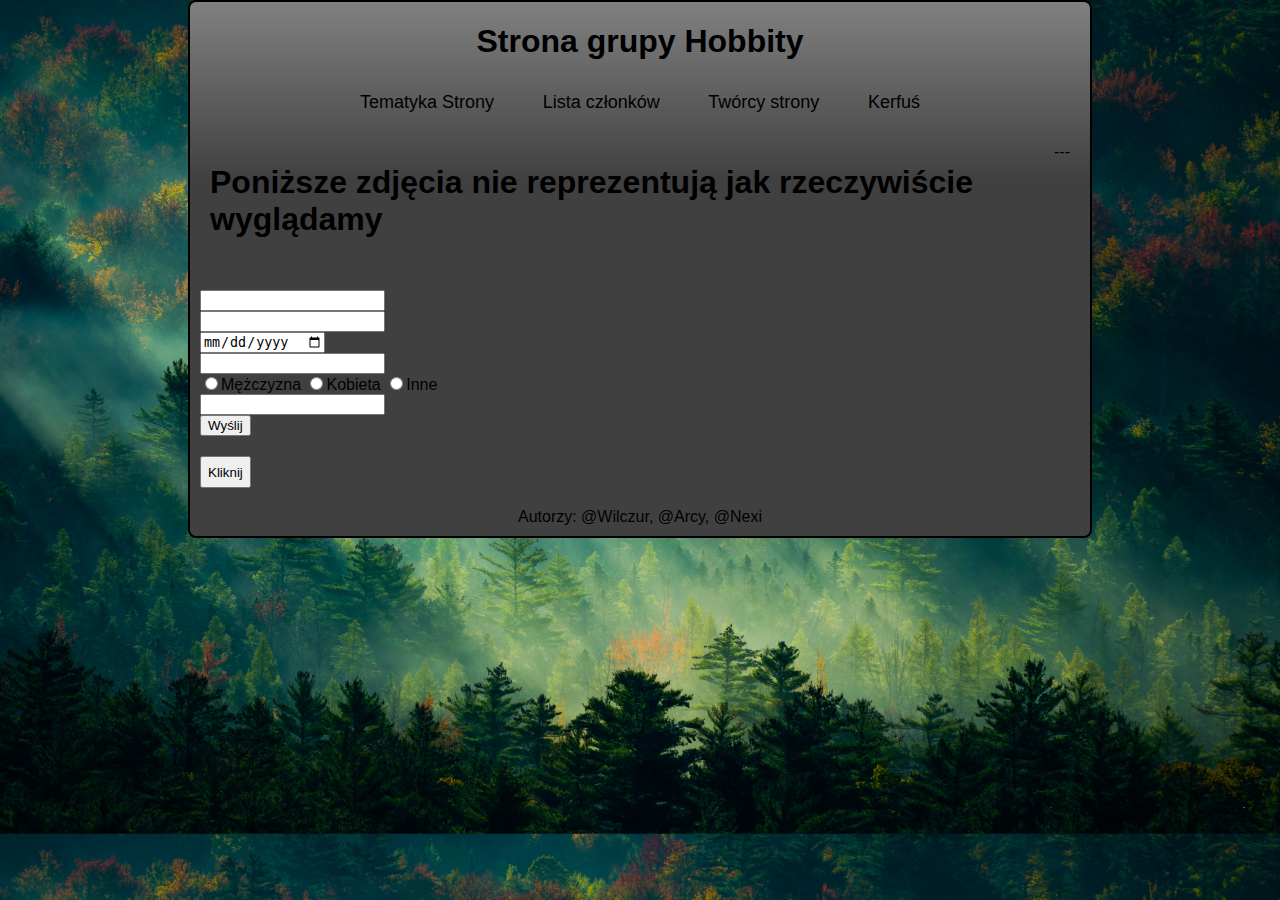
==== index.html @ 7867f060 "Kolorki UwU" ====
<!DOCTYPE html>
<html>
    <head>
        <title></title>
        <meta http-equiv="Content-Type" content="text/html;charset=UTF-8">
        <script type="text/javascript" src="script.js"></script>  
        <link rel="stylesheet" href="style.css">
    </head>
    <body>
        <main>
            <header>
                <h1>Strona grupy Hobbity</h1>
            </header>
            
            <nav>
                <ul>
                    <li>
                        <a href="mainTopic.html">Tematyka Strony</a>
                    </li>
                    <li>
                        <a href="pipulList.html">Lista członków</a>
                    </li>
                    <li>
                        <a href="authors.html">Twórcy strony</a>
                    </li>
                    <li>
                        <a href="https://www.google.com/search?q=kerfu%C5%9B&client=firefox-b-d&sxsrf=ALiCzsYbAcUckBMXuSMWrH8FtUc45TbeuQ:1667826998928&source=lnms&tbm=isch&sa=X&ved=2ahUKEwjsnMXek5z7AhUH_SoKHTn5DrEQ_AUoAXoECAMQAw&biw=1858&bih=995&dpr=1">Kerfuś</a>
                    </li>
                </ul>
            </nav>
    
            <article>
                <h1>Poniższe zdjęcia nie reprezentują jak rzeczywiście wyglądamy</h1>
                <img src="" alt=""> - 
                <img src="" alt=""> - 
                <img src="" alt=""> - 
            </article>
    
            <section>
                <form action="">
                    <input type="text" id="name" /><br>
                    <input type="text" id="lastname" /><br>
                    <input type="date" id="birthDate" /><br>
                    <input type="text" id="email" /><br>
                    <input type="radio" name="gender" id="m" value="m">Mężczyzna
                    <input type="radio" name="gender" id="k" value="k">Kobieta
                    <input type="radio" name="gender" id="i" value="i">Inne<br>       
                    <input type="text" id="favColor" /><br>
    
                    <input type="submit" value="Wyślij" /><br>
                </form>
            </section>
            
            <section>
                <button onclick="counter()">Kliknij</button>
                <p id="counter"></p>
            </section>

            <footer>
                Autorzy: @Wilczur, @Arcy, @Nexi
            </footer>
        </main>
    </body>
</html>
---- style.css ----
body, main, header, nav, article, section, footer, ul, li{
    display: flex;
    flex: 0 1 auto;
    margin: 0;
    padding: 0;
}
body{
   flex-direction: row;
   justify-content: center;
   background-image: url(img/bg_forest.jpg);
   background-size:cover;
   font-family: Arial, Helvetica, sans-serif;
}
main{
    flex: 0.5 1 auto;
    min-width: 500px;
    max-width: 900px;
    flex-direction: column;
    background-image: linear-gradient(gray, #404040, #404040, #404040);
    border: 2px solid black;
    border-radius: 8px;
}
header{
    justify-content: center;
    
}
ul{
    flex: 1 1 auto;
    flex-direction: row;
    list-style-type: none;
    justify-content: center;
    flex-wrap: wrap;
}
li{
    flex: 0.1 1 auto;
    justify-content: center;
    transition: 0.2s;
}
li:hover{
    background-color: gray;
}
li a{
    transition: 0.2s;
    font-size: 18px;
    margin-top: 10px;
    margin-bottom: 10px;
}
li a:hover{
    color: lightgray;
    font-size: 19px;
    margin-top: 9px;
    margin-bottom:9px;
}
a:link{
    text-decoration: none;
    color:black;
}
a:visited{
    color:black;
}
article{
    margin:20px;
}
section{
    margin:10px;
}
footer{
    margin:10px;
    justify-content: center;
}
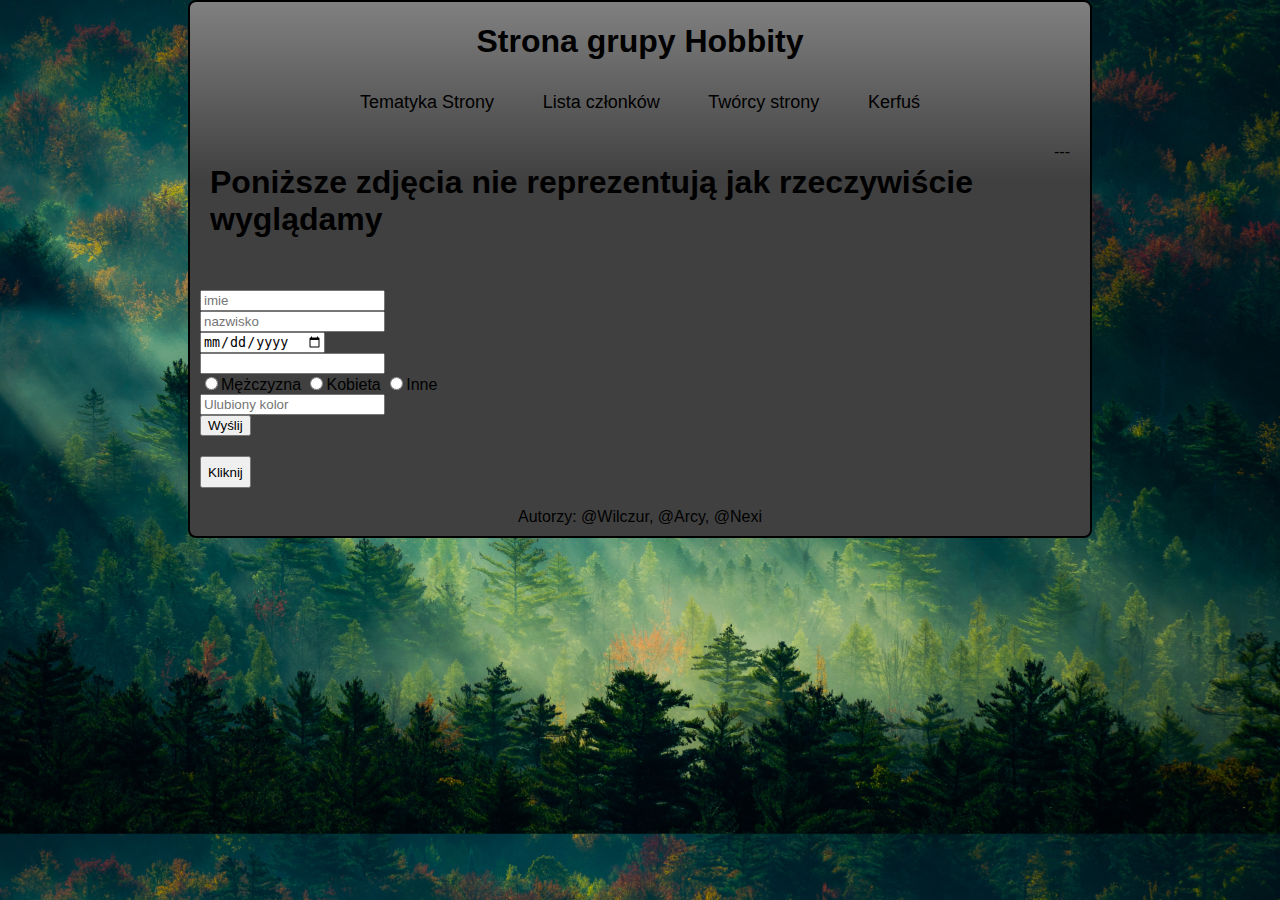
==== commit fac03286: "Merge branch 'Adam-UwU' of https://github.com/jakublela/Hobbity into Adam-UwU" ====
--- a/index.html
+++ b/index.html
@@ -38,14 +38,14 @@
     
             <section>
                 <form action="">
-                    <input type="text" id="name" /><br>
-                    <input type="text" id="lastname" /><br>
+                    <input type="text" id="name" placeholder="imie" /><br>
+                    <input type="text" id="lastname" placeholder="nazwisko" /><br>
                     <input type="date" id="birthDate" /><br>
                     <input type="text" id="email" /><br>
                     <input type="radio" name="gender" id="m" value="m">Mężczyzna
                     <input type="radio" name="gender" id="k" value="k">Kobieta
                     <input type="radio" name="gender" id="i" value="i">Inne<br>       
-                    <input type="text" id="favColor" /><br>
+                    <input type="text" id="favColor" placeholder="Ulubiony kolor" /><br>
     
                     <input type="submit" value="Wyślij" /><br>
                 </form>
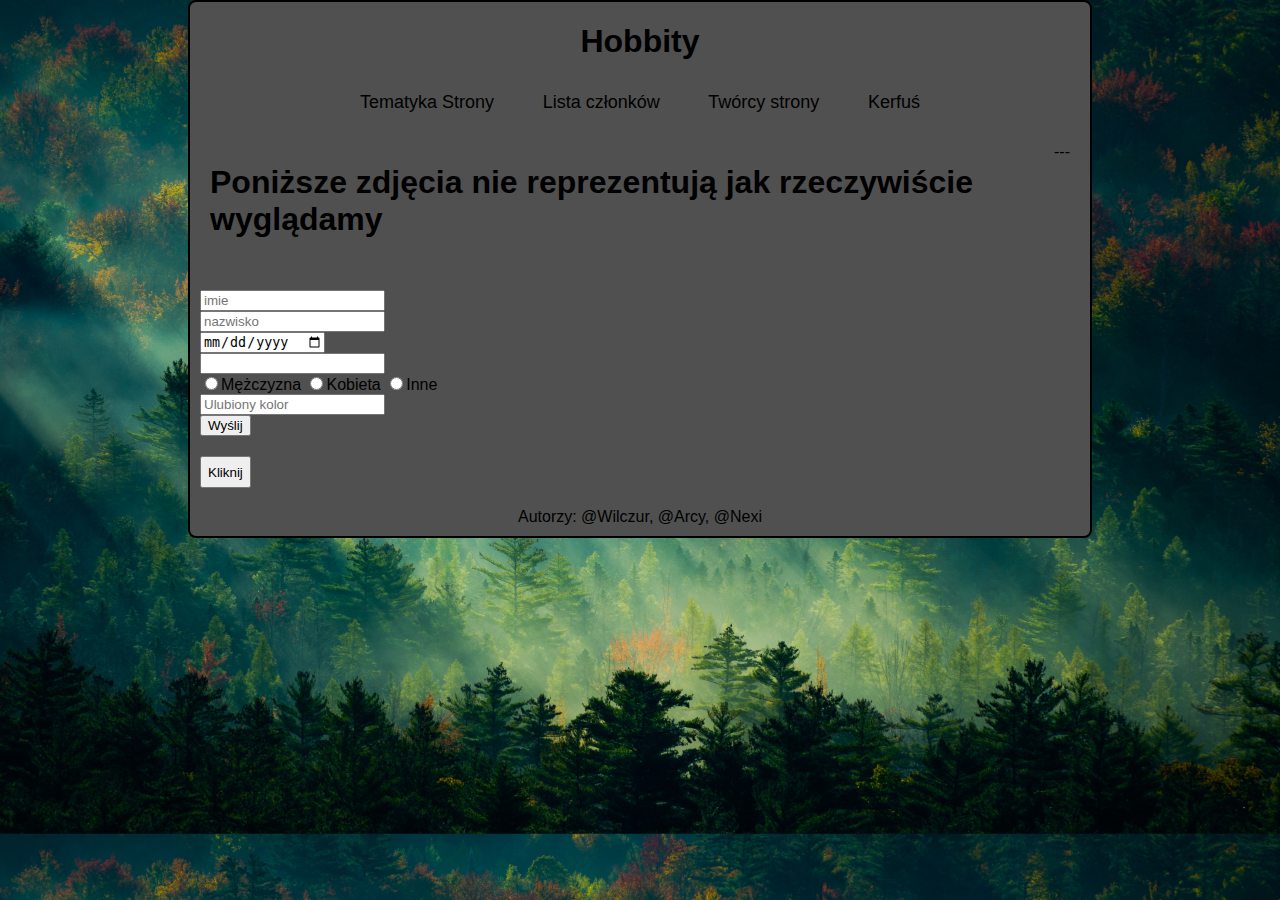
==== commit ac6f9768: "no gradient?" ====
--- a/index.html
+++ b/index.html
@@ -9,7 +9,7 @@
     <body>
         <main>
             <header>
-                <h1>Strona grupy Hobbity</h1>
+                <h1>Hobbity</h1>
             </header>
             
             <nav>
--- a/style.css
+++ b/style.css
@@ -16,7 +16,7 @@
     min-width: 500px;
     max-width: 900px;
     flex-direction: column;
-    background-image: linear-gradient(gray, #404040, #404040, #404040);
+    background-color: #505050;
     border: 2px solid black;
     border-radius: 8px;
 }
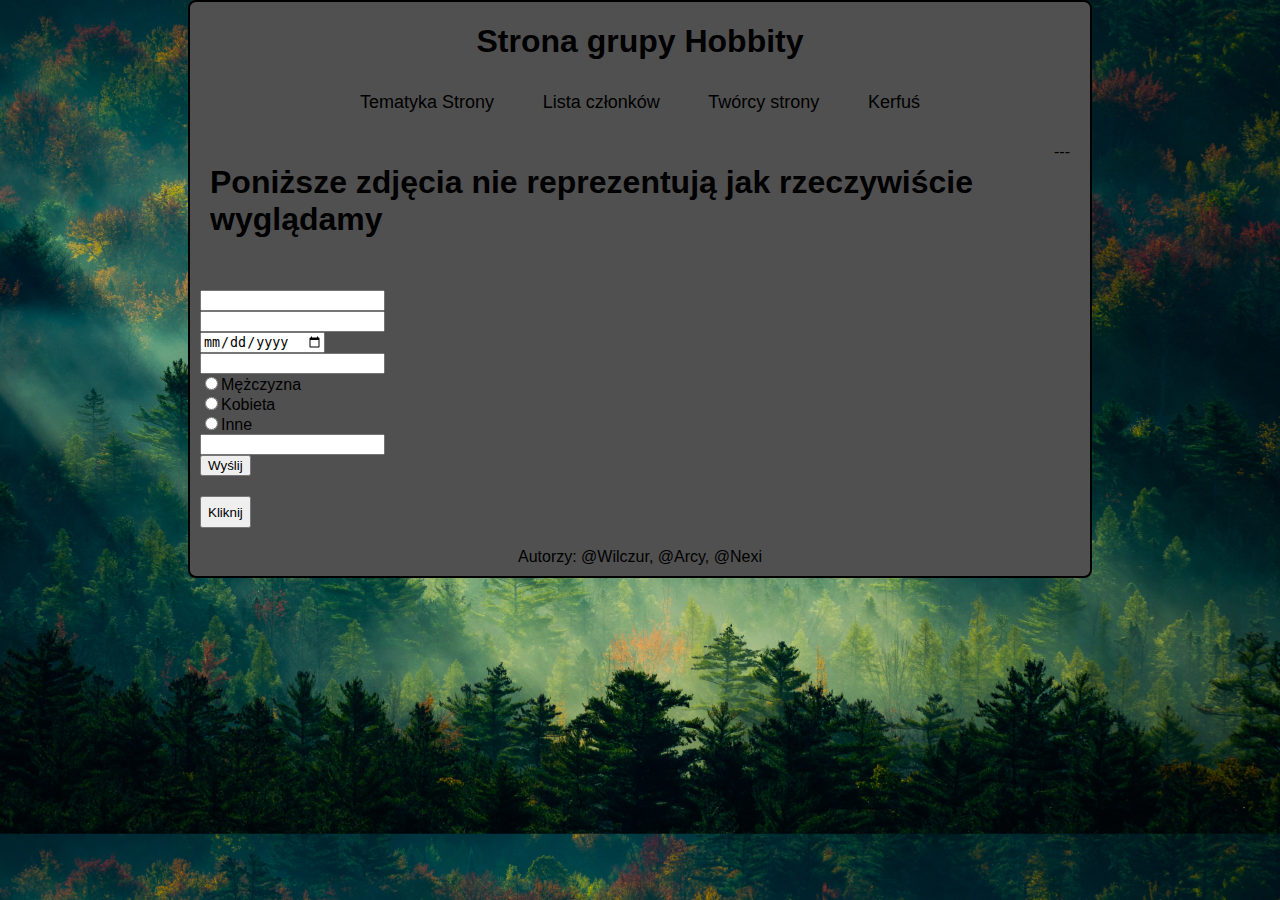
==== commit 562760a3: "Walidacja formularza" ====
--- a/index.html
+++ b/index.html
@@ -9,7 +9,7 @@
     <body>
         <main>
             <header>
-                <h1>Hobbity</h1>
+                <h1>Strona grupy Hobbity</h1>
             </header>
             
             <nav>
@@ -37,17 +37,17 @@
             </article>
     
             <section>
-                <form action="">
-                    <input type="text" id="name" placeholder="imie" /><br>
-                    <input type="text" id="lastname" placeholder="nazwisko" /><br>
+                <form action="" id="form">
+                    <input type="text" id="name" /><br>
+                    <input type="text" id="lastname" /><br>
                     <input type="date" id="birthDate" /><br>
                     <input type="text" id="email" /><br>
-                    <input type="radio" name="gender" id="m" value="m">Mężczyzna
-                    <input type="radio" name="gender" id="k" value="k">Kobieta
-                    <input type="radio" name="gender" id="i" value="i">Inne<br>       
-                    <input type="text" id="favColor" placeholder="Ulubiony kolor" /><br>
+                    <input type="radio" name="gender" id="m" value="male">Mężczyzna<br>
+                    <input type="radio" name="gender" id="f" value="female">Kobieta<br>
+                    <input type="radio" name="gender" id="o" value="other">Inne<br>       
+                    <input type="text" id="favColor" /><br>
     
-                    <input type="submit" value="Wyślij" /><br>
+                    <input type="button" value="Wyślij" onclick="validation()"/><br>
                 </form>
             </section>
             
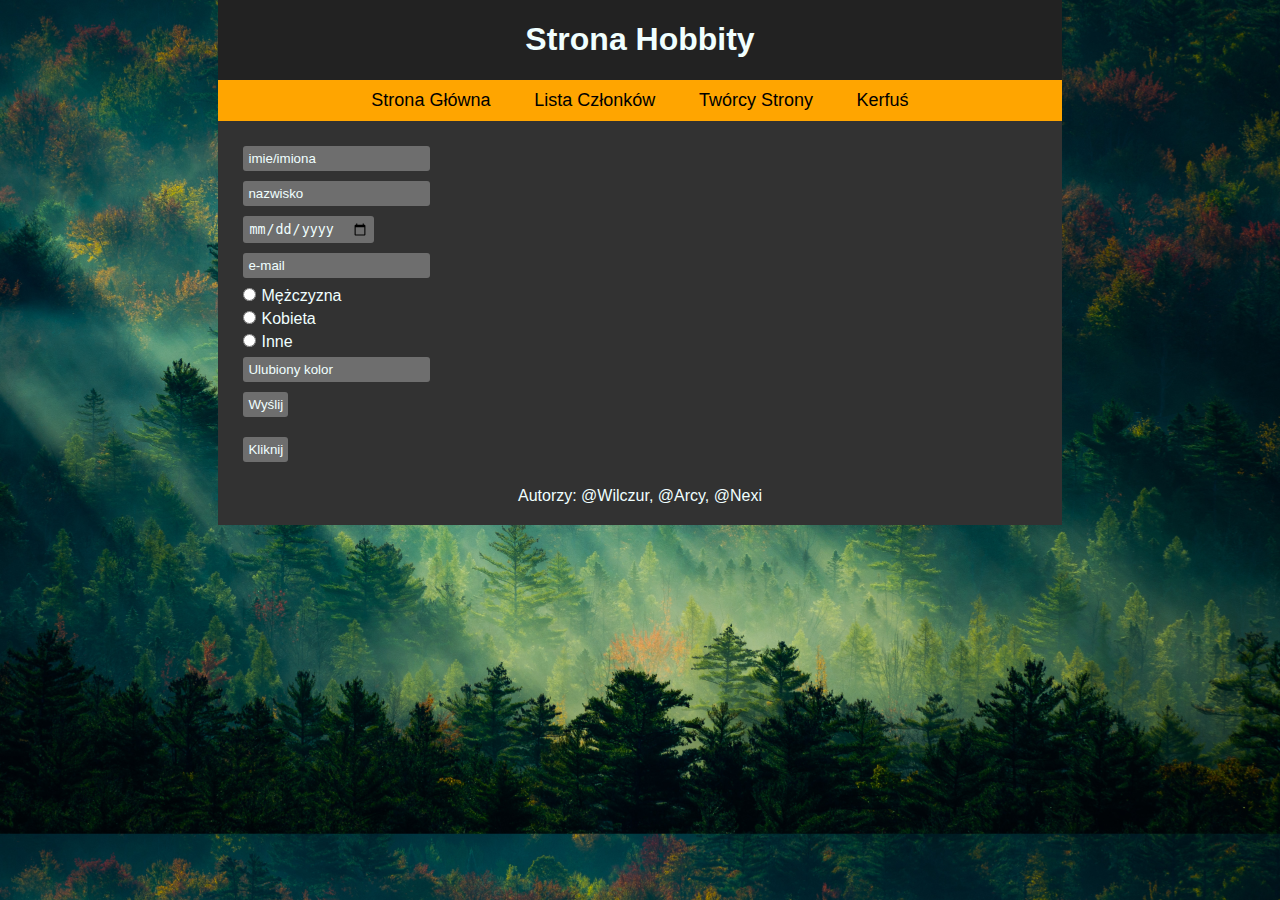
==== commit f86bf633: "Poprawki" ====
--- a/index.html
+++ b/index.html
@@ -1,7 +1,7 @@
 <!DOCTYPE html>
 <html>
     <head>
-        <title></title>
+        <title>Hobbity</title>
         <meta http-equiv="Content-Type" content="text/html;charset=UTF-8">
         <script type="text/javascript" src="script.js"></script>  
         <link rel="stylesheet" href="style.css">
@@ -9,56 +9,51 @@
     <body>
         <main>
             <header>
-                <h1>Strona grupy Hobbity</h1>
+                <h1>Strona Hobbity</h1>
             </header>
             
             <nav>
                 <ul>
                     <li>
-                        <a href="mainTopic.html">Tematyka Strony</a>
+                        <a href="index.html">Strona Główna</a>
                     </li>
                     <li>
-                        <a href="pipulList.html">Lista członków</a>
+                        <a href="pipulList.html">Lista Członków</a>
                     </li>
                     <li>
-                        <a href="authors.html">Twórcy strony</a>
+                        <a href="authors.html">Twórcy Strony</a>
                     </li>
                     <li>
-                        <a href="https://www.google.com/search?q=kerfu%C5%9B&client=firefox-b-d&sxsrf=ALiCzsYbAcUckBMXuSMWrH8FtUc45TbeuQ:1667826998928&source=lnms&tbm=isch&sa=X&ved=2ahUKEwjsnMXek5z7AhUH_SoKHTn5DrEQ_AUoAXoECAMQAw&biw=1858&bih=995&dpr=1">Kerfuś</a>
+                        <a href="https://www.google.com/search?q=kerfu%C5%9B&client=firefox-b-d&sxsrf=ALiCzsYbAcUckBMXuSMWrH8FtUc45TbeuQ:1667826998928&source=lnms&tbm=isch&sa=X&ved=2ahUKEwjsnMXek5z7AhUH_SoKHTn5DrEQ_AUoAXoECAMQAw&biw=1858&bih=995&dpr=1" target="_blank">Kerfuś</a>
                     </li>
                 </ul>
             </nav>
+
+            <div class="main">
+                <section>
+                    <form>
+                        <input type="text" id="name" placeholder="imie/imiona" /><br>
+                        <input type="text" id="lastname" placeholder="nazwisko" /><br>
+                        <input type="date" id="birthDate" /><br>
+                        <input type="text" id="email" placeholder="e-mail" /><br>
+                        <input type="radio" name="gender" id="m" value="m">Mężczyzna<br>
+                        <input type="radio" name="gender" id="k" value="k">Kobieta<br>
+                        <input type="radio" name="gender" id="i" value="i">Inne<br>
+                        <input type="text" id="favColor" placeholder="Ulubiony kolor" /><br>
+        
+                        <input type="submit" value="Wyślij" /><br>
+                    </form>
+                </section>
+                
+                <section>
+                    <button onclick="counter()">Kliknij</button>
+                    <p id="counter"></p>
+                </section>
     
-            <article>
-                <h1>Poniższe zdjęcia nie reprezentują jak rzeczywiście wyglądamy</h1>
-                <img src="" alt=""> - 
-                <img src="" alt=""> - 
-                <img src="" alt=""> - 
-            </article>
-    
-            <section>
-                <form action="" id="form">
-                    <input type="text" id="name" /><br>
-                    <input type="text" id="lastname" /><br>
-                    <input type="date" id="birthDate" /><br>
-                    <input type="text" id="email" /><br>
-                    <input type="radio" name="gender" id="m" value="male">Mężczyzna<br>
-                    <input type="radio" name="gender" id="f" value="female">Kobieta<br>
-                    <input type="radio" name="gender" id="o" value="other">Inne<br>       
-                    <input type="text" id="favColor" /><br>
-    
-                    <input type="button" value="Wyślij" onclick="validation()"/><br>
-                </form>
-            </section>
-            
-            <section>
-                <button onclick="counter()">Kliknij</button>
-                <p id="counter"></p>
-            </section>
-
-            <footer>
-                Autorzy: @Wilczur, @Arcy, @Nexi
-            </footer>
+                <footer>
+                    Autorzy: @Wilczur, @Arcy, @Nexi
+                </footer>
+            </div>
         </main>
     </body>
 </html>--- a/style.css
+++ b/style.css
@@ -1,3 +1,6 @@
+*{
+    color: azure;
+}
 body, main, header, nav, article, section, footer, ul, li{
     display: flex;
     flex: 0 1 auto;
@@ -16,17 +19,16 @@
     min-width: 500px;
     max-width: 900px;
     flex-direction: column;
-    background-color: #505050;
-    border: 2px solid black;
-    border-radius: 8px;
+    background-color: white;
 }
 header{
     justify-content: center;
-    
+    background-color: rgb(34, 34, 34);
 }
 ul{
     flex: 1 1 auto;
     flex-direction: row;
+    background-color: orange;
     list-style-type: none;
     justify-content: center;
     flex-wrap: wrap;
@@ -34,10 +36,11 @@
 li{
     flex: 0.1 1 auto;
     justify-content: center;
+    background-color: orange;
     transition: 0.2s;
 }
 li:hover{
-    background-color: gray;
+    background-color: rgba(0, 0, 0, 0.3);
 }
 li a{
     transition: 0.2s;
@@ -46,16 +49,13 @@
     margin-bottom: 10px;
 }
 li a:hover{
-    color: lightgray;
+    color: rgb(0, 0, 0);
     font-size: 19px;
     margin-top: 9px;
     margin-bottom:9px;
 }
-a:link{
+a:visited, a:link{
     text-decoration: none;
-    color:black;
-}
-a:visited{
     color:black;
 }
 article{
@@ -65,10 +65,29 @@
     margin:10px;
 }
 footer{
-    margin:10px;
     justify-content: center;
 }
-
-
-
-
+.main{
+    background-color: rgb(50, 50, 50);
+    padding: 10px;
+}
+footer{
+    padding: 10px;
+}
+input, button{
+    margin: 5px;
+    background-color: rgb(110, 110, 110);
+    border: none;
+    border-radius: 3px;
+    padding: 5px;
+}
+input::placeholder{
+    color: rgb(240, 255, 255);
+    opacity: 1;
+}
+td{
+    padding: 10px;
+}
+table{
+    margin: auto;
+}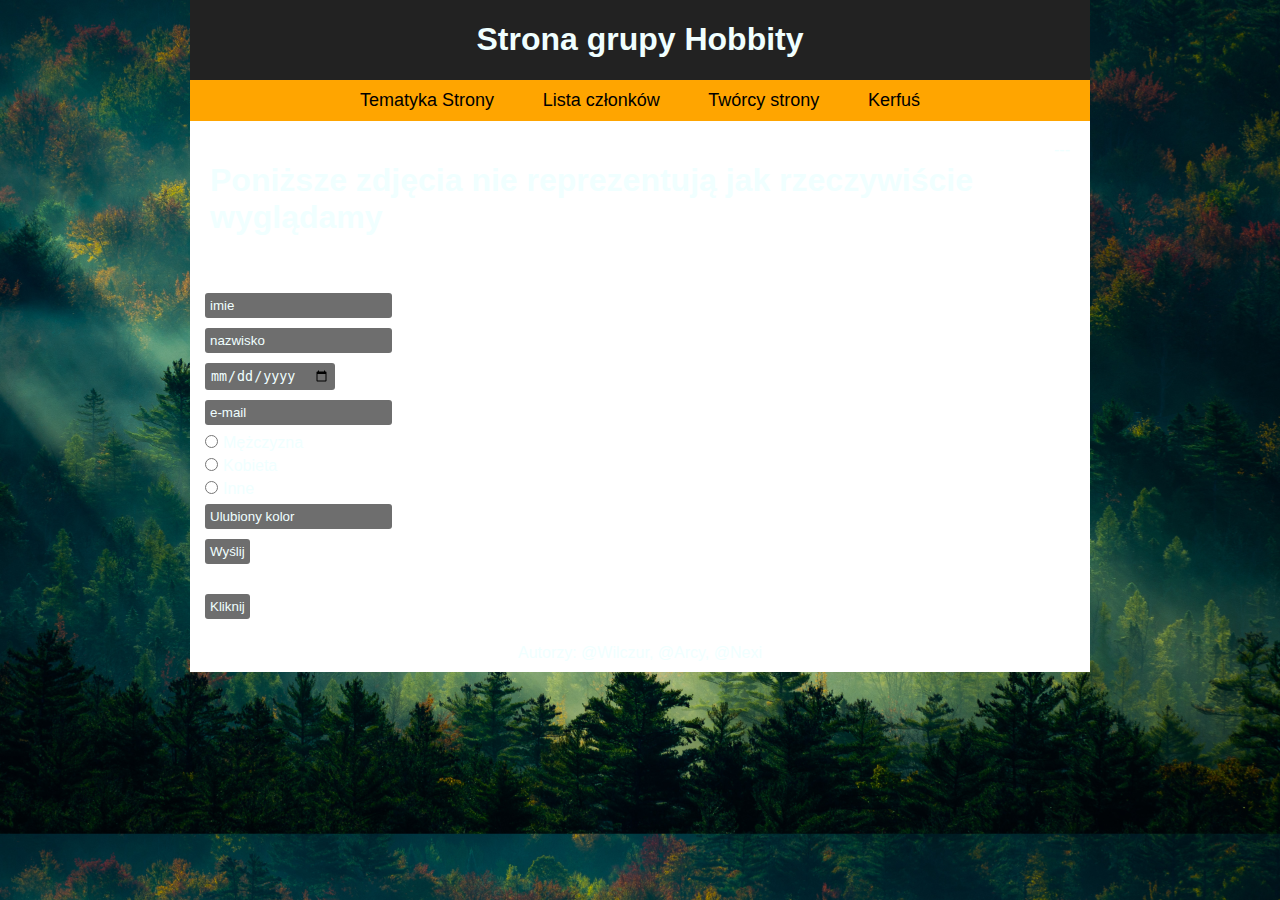
==== commit 2858a453: "Merge branch 'Seweryn' of https://github.com/jakublela/Hobbity into Seweryn" ====
--- a/index.html
+++ b/index.html
@@ -1,7 +1,7 @@
 <!DOCTYPE html>
 <html>
     <head>
-        <title>Hobbity</title>
+        <title></title>
         <meta http-equiv="Content-Type" content="text/html;charset=UTF-8">
         <script type="text/javascript" src="script.js"></script>  
         <link rel="stylesheet" href="style.css">
@@ -9,51 +9,56 @@
     <body>
         <main>
             <header>
-                <h1>Strona Hobbity</h1>
+                <h1>Strona grupy Hobbity</h1>
             </header>
             
             <nav>
                 <ul>
                     <li>
-                        <a href="index.html">Strona Główna</a>
+                        <a href="mainTopic.html">Tematyka Strony</a>
                     </li>
                     <li>
-                        <a href="pipulList.html">Lista Członków</a>
+                        <a href="pipulList.html">Lista członków</a>
                     </li>
                     <li>
-                        <a href="authors.html">Twórcy Strony</a>
+                        <a href="authors.html">Twórcy strony</a>
                     </li>
                     <li>
-                        <a href="https://www.google.com/search?q=kerfu%C5%9B&client=firefox-b-d&sxsrf=ALiCzsYbAcUckBMXuSMWrH8FtUc45TbeuQ:1667826998928&source=lnms&tbm=isch&sa=X&ved=2ahUKEwjsnMXek5z7AhUH_SoKHTn5DrEQ_AUoAXoECAMQAw&biw=1858&bih=995&dpr=1" target="_blank">Kerfuś</a>
+                        <a href="https://www.google.com/search?q=kerfu%C5%9B&client=firefox-b-d&sxsrf=ALiCzsYbAcUckBMXuSMWrH8FtUc45TbeuQ:1667826998928&source=lnms&tbm=isch&sa=X&ved=2ahUKEwjsnMXek5z7AhUH_SoKHTn5DrEQ_AUoAXoECAMQAw&biw=1858&bih=995&dpr=1">Kerfuś</a>
                     </li>
                 </ul>
             </nav>
+    
+            <article>
+                <h1>Poniższe zdjęcia nie reprezentują jak rzeczywiście wyglądamy</h1>
+                <img src="" alt=""> - 
+                <img src="" alt=""> - 
+                <img src="" alt=""> - 
+            </article>
+    
+            <section>
+                <form action="">
+                    <input type="text" id="name" placeholder="imie" /><br>
+                    <input type="text" id="lastname" placeholder="nazwisko" /><br>
+                    <input type="date" id="birthDate" /><br>
+                    <input type="text" id="email" placeholder="e-mail" /><br>
+                    <input type="radio" name="gender" id="m" value="male">Mężczyzna<br>
+                    <input type="radio" name="gender" id="f" value="female">Kobieta<br>
+                    <input type="radio" name="gender" id="o" value="other">Inne<br>       
+                    <input type="text" id="favColor" placeholder="Ulubiony kolor" /><br>
+    
+                    <input type="button" value="Wyślij" onclick="validation()"/><br>
+                </form>
+            </section>
+            
+            <section>
+                <button onclick="counter()">Kliknij</button>
+                <p id="counter"></p>
+            </section>
 
-            <div class="main">
-                <section>
-                    <form>
-                        <input type="text" id="name" placeholder="imie/imiona" /><br>
-                        <input type="text" id="lastname" placeholder="nazwisko" /><br>
-                        <input type="date" id="birthDate" /><br>
-                        <input type="text" id="email" placeholder="e-mail" /><br>
-                        <input type="radio" name="gender" id="m" value="m">Mężczyzna<br>
-                        <input type="radio" name="gender" id="k" value="k">Kobieta<br>
-                        <input type="radio" name="gender" id="i" value="i">Inne<br>
-                        <input type="text" id="favColor" placeholder="Ulubiony kolor" /><br>
-        
-                        <input type="submit" value="Wyślij" /><br>
-                    </form>
-                </section>
-                
-                <section>
-                    <button onclick="counter()">Kliknij</button>
-                    <p id="counter"></p>
-                </section>
-    
-                <footer>
-                    Autorzy: @Wilczur, @Arcy, @Nexi
-                </footer>
-            </div>
+            <footer>
+                Autorzy: @Wilczur, @Arcy, @Nexi
+            </footer>
         </main>
     </body>
 </html>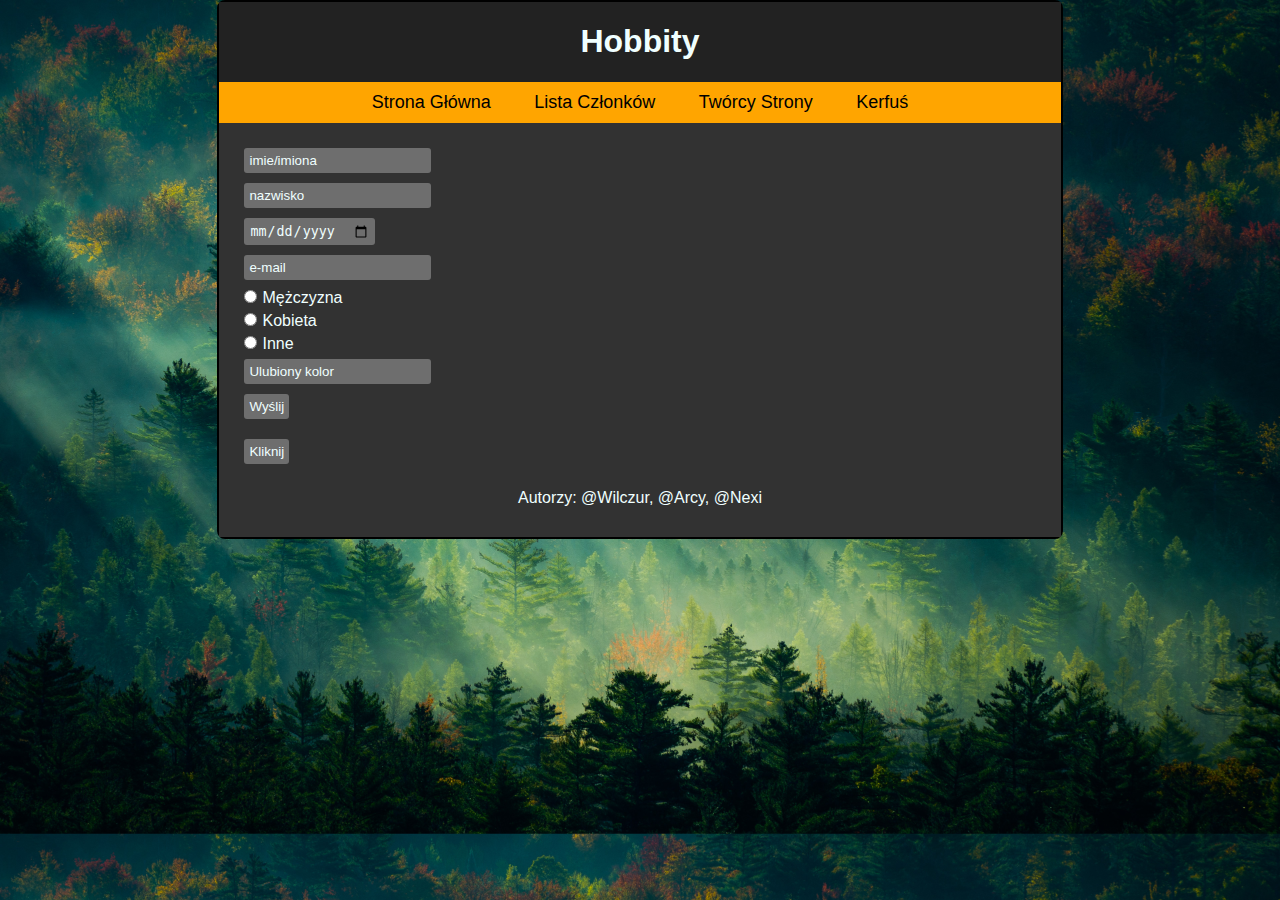
==== commit c9515117: "Merge branch 'Adam-UwU'" ====
--- a/index.html
+++ b/index.html
@@ -1,7 +1,7 @@
 <!DOCTYPE html>
 <html>
     <head>
-        <title></title>
+        <title>Hobbity</title>
         <meta http-equiv="Content-Type" content="text/html;charset=UTF-8">
         <script type="text/javascript" src="script.js"></script>  
         <link rel="stylesheet" href="style.css">
@@ -9,56 +9,51 @@
     <body>
         <main>
             <header>
-                <h1>Strona grupy Hobbity</h1>
+                <h1>Hobbity</h1>
             </header>
             
             <nav>
                 <ul>
                     <li>
-                        <a href="mainTopic.html">Tematyka Strony</a>
+                        <a href="index.html">Strona Główna</a>
                     </li>
                     <li>
-                        <a href="pipulList.html">Lista członków</a>
+                        <a href="pipulList.html">Lista Członków</a>
                     </li>
                     <li>
-                        <a href="authors.html">Twórcy strony</a>
+                        <a href="authors.html">Twórcy Strony</a>
                     </li>
                     <li>
-                        <a href="https://www.google.com/search?q=kerfu%C5%9B&client=firefox-b-d&sxsrf=ALiCzsYbAcUckBMXuSMWrH8FtUc45TbeuQ:1667826998928&source=lnms&tbm=isch&sa=X&ved=2ahUKEwjsnMXek5z7AhUH_SoKHTn5DrEQ_AUoAXoECAMQAw&biw=1858&bih=995&dpr=1">Kerfuś</a>
+                        <a href="https://www.google.com/search?q=kerfu%C5%9B&client=firefox-b-d&sxsrf=ALiCzsYbAcUckBMXuSMWrH8FtUc45TbeuQ:1667826998928&source=lnms&tbm=isch&sa=X&ved=2ahUKEwjsnMXek5z7AhUH_SoKHTn5DrEQ_AUoAXoECAMQAw&biw=1858&bih=995&dpr=1" target="_blank">Kerfuś</a>
                     </li>
                 </ul>
             </nav>
+
+            <div class="main">
+                <section>
+                    <form>
+                        <input type="text" id="name" placeholder="imie/imiona" /><br>
+                        <input type="text" id="lastname" placeholder="nazwisko" /><br>
+                        <input type="date" id="birthDate" /><br>
+                        <input type="text" id="email" placeholder="e-mail" /><br>
+                        <input type="radio" name="gender" id="m" value="m">Mężczyzna<br>
+                        <input type="radio" name="gender" id="k" value="k">Kobieta<br>
+                        <input type="radio" name="gender" id="i" value="i">Inne<br>
+                        <input type="text" id="favColor" placeholder="Ulubiony kolor" /><br>
+        
+                        <input type="submit" value="Wyślij" /><br>
+                    </form>
+                </section>
+                
+                <section>
+                    <button onclick="counter()">Kliknij</button>
+                    <p id="counter"></p>
+                </section>
     
-            <article>
-                <h1>Poniższe zdjęcia nie reprezentują jak rzeczywiście wyglądamy</h1>
-                <img src="" alt=""> - 
-                <img src="" alt=""> - 
-                <img src="" alt=""> - 
-            </article>
-    
-            <section>
-                <form action="">
-                    <input type="text" id="name" placeholder="imie" /><br>
-                    <input type="text" id="lastname" placeholder="nazwisko" /><br>
-                    <input type="date" id="birthDate" /><br>
-                    <input type="text" id="email" placeholder="e-mail" /><br>
-                    <input type="radio" name="gender" id="m" value="male">Mężczyzna<br>
-                    <input type="radio" name="gender" id="f" value="female">Kobieta<br>
-                    <input type="radio" name="gender" id="o" value="other">Inne<br>       
-                    <input type="text" id="favColor" placeholder="Ulubiony kolor" /><br>
-    
-                    <input type="button" value="Wyślij" onclick="validation()"/><br>
-                </form>
-            </section>
-            
-            <section>
-                <button onclick="counter()">Kliknij</button>
-                <p id="counter"></p>
-            </section>
-
-            <footer>
-                Autorzy: @Wilczur, @Arcy, @Nexi
-            </footer>
+                <footer>
+                    Autorzy: @Wilczur, @Arcy, @Nexi
+                </footer>
+            </div>
         </main>
     </body>
 </html>--- a/style.css
+++ b/style.css
@@ -19,7 +19,9 @@
     min-width: 500px;
     max-width: 900px;
     flex-direction: column;
-    background-color: white;
+    background-color: #505050;
+    border: 2px solid black;
+    border-radius: 8px;
 }
 header{
     justify-content: center;
@@ -58,6 +60,9 @@
     text-decoration: none;
     color:black;
 }
+a:visited{
+    color:black;
+}
 article{
     margin:20px;
 }
@@ -65,6 +70,7 @@
     margin:10px;
 }
 footer{
+    margin:10px;
     justify-content: center;
 }
 .main{
@@ -90,4 +96,4 @@
 }
 table{
     margin: auto;
-}+}
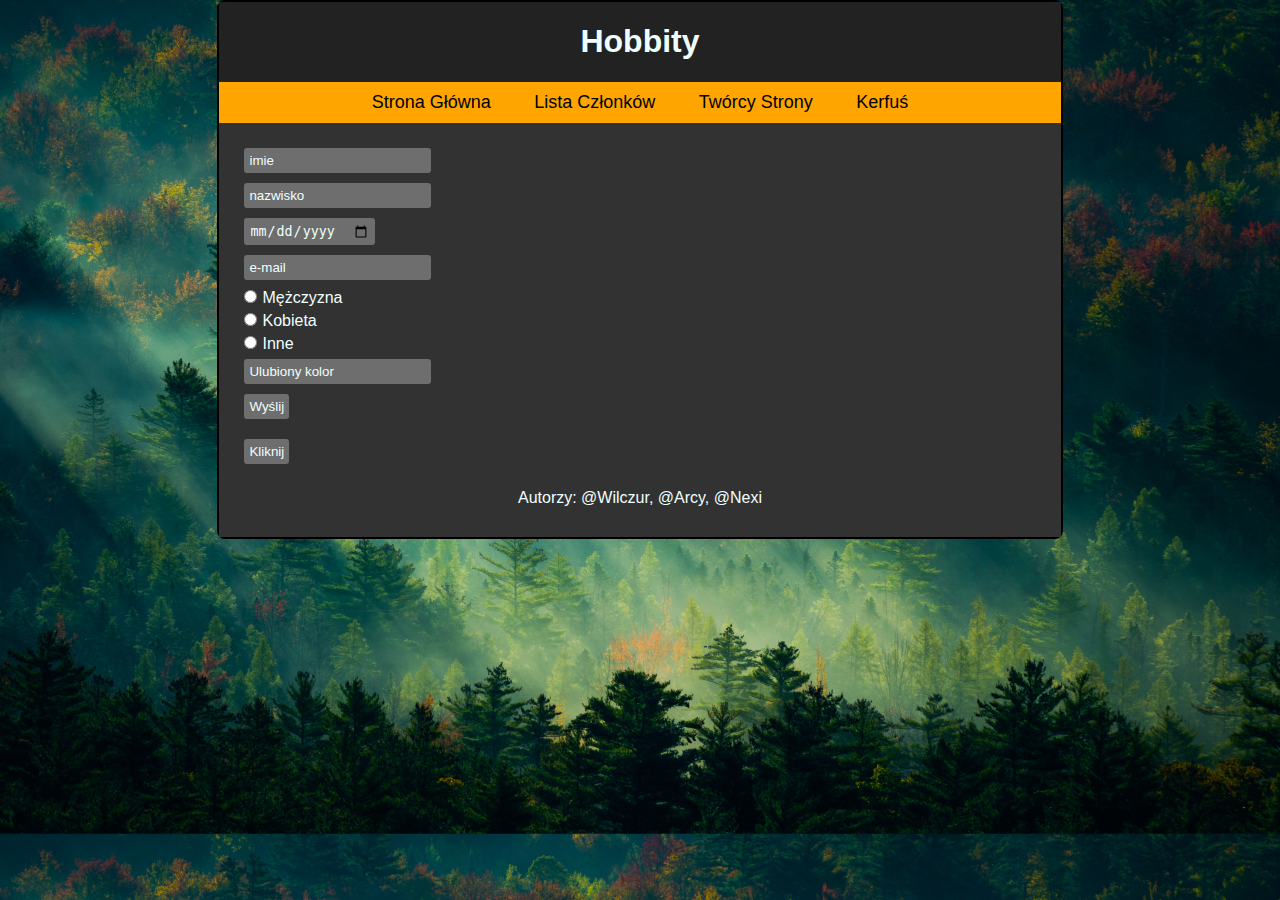
==== commit f3babef5: "Merge branch 'Seweryn'" ====
--- a/index.html
+++ b/index.html
@@ -28,20 +28,20 @@
                     </li>
                 </ul>
             </nav>
-
+            
             <div class="main">
                 <section>
                     <form>
-                        <input type="text" id="name" placeholder="imie/imiona" /><br>
+                        <input type="text" id="name" placeholder="imie" /><br>
                         <input type="text" id="lastname" placeholder="nazwisko" /><br>
                         <input type="date" id="birthDate" /><br>
                         <input type="text" id="email" placeholder="e-mail" /><br>
-                        <input type="radio" name="gender" id="m" value="m">Mężczyzna<br>
-                        <input type="radio" name="gender" id="k" value="k">Kobieta<br>
-                        <input type="radio" name="gender" id="i" value="i">Inne<br>
+                        <input type="radio" name="gender" id="m" value="male">Mężczyzna<br>
+                        <input type="radio" name="gender" id="f" value="female">Kobieta<br>
+                        <input type="radio" name="gender" id="o" value="other">Inne<br>       
                         <input type="text" id="favColor" placeholder="Ulubiony kolor" /><br>
         
-                        <input type="submit" value="Wyślij" /><br>
+                        <input type="button" value="Wyślij" onclick="validation()"/><br>
                     </form>
                 </section>
                 
